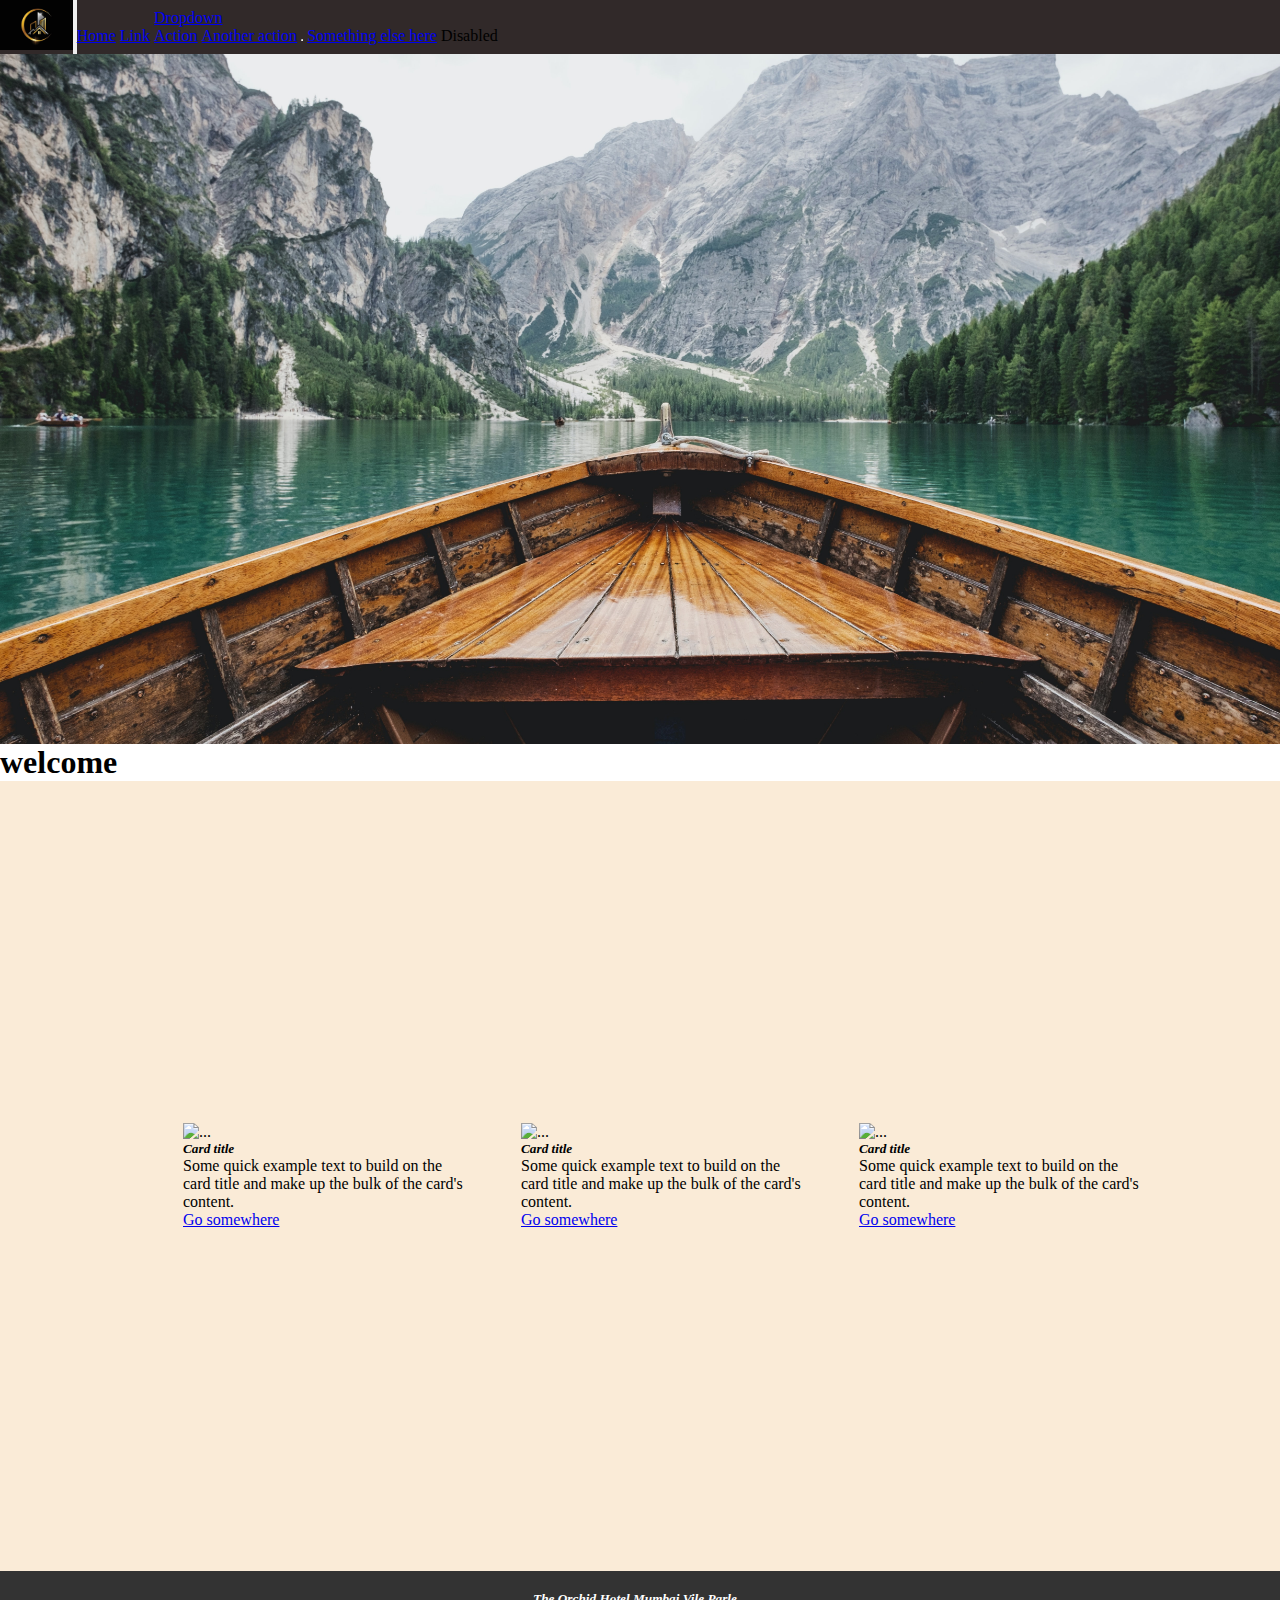
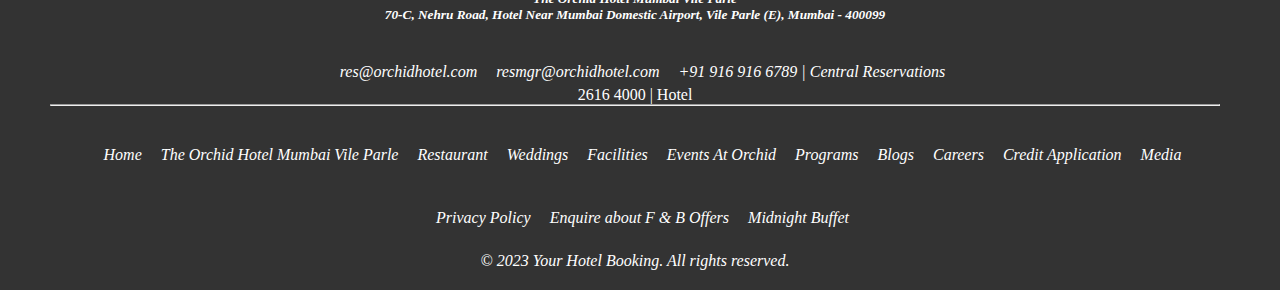
==== Booking_Project.html @ 0907bc80 "updated index" ====
<!DOCTYPE html>
<html lang="en">

<head>
    <meta charset="UTF-8">
    <meta name="viewport" content="width=device-width, initial-scale=1.0">
    <title>Document</title>
    <link href="https://cdn.jsdelivr.net/npm/bootstrap@5.3.2/dist/css/bootstrap.min.css" rel="stylesheet"
        integrity="sha384-T3c6CoIi6uLrA9TneNEoa7RxnatzjcDSCmG1MXxSR1GAsXEV/Dwwykc2MPK8M2HN" crossorigin="anonymous">
    <script src="https://cdn.jsdelivr.net/npm/bootstrap@5.3.2/dist/js/bootstrap.bundle.min.js"
        integrity="sha384-C6RzsynM9kWDrMNeT87bh95OGNyZPhcTNXj1NW7RuBCsyN/o0jlpcV8Qyq46cDfL"
        crossorigin="anonymous"></script>
    <link rel="stylesheet" href="style.css">
</head>

<body>
    <!-- navbar section  -->
    <nav class="navbar navbar-expand-lg bg-body-tertiary">
        <div class="container-fluid">
            <a class="navbar-brand" href="#"><img src="Accets/Hotel Logo.jpeg" alt="" height="50px"></a>
            <button class="navbar-toggler" type="button" data-bs-toggle="collapse"
                data-bs-target="#navbarSupportedContent" aria-controls="navbarSupportedContent" aria-expanded="false"
                aria-label="Toggle navigation">
                <span class="navbar-toggler-icon"></span>
            </button>
            <div class="collapse navbar-collapse" id="navbarSupportedContent">
                <ul class="navbar-nav me-auto mb-2 mb-lg-0">
                    <li class="nav-item">
                        <a class="nav-link active" aria-current="page" href="#">Home</a>
                    </li>
                    <li class="nav-item">
                        <a class="nav-link" href="#">Link</a>
                    </li>
                    <li class="nav-item dropdown">
                        <a class="nav-link dropdown-toggle" href="#" role="button" data-bs-toggle="dropdown"
                            aria-expanded="false">
                            Dropdown
                        </a>
                        <ul class="dropdown-menu">
                            <li><a class="dropdown-item" href="#">Action</a></li>
                            <li><a class="dropdown-item" href="#">Another action</a></li>
                            <li>
                                <hr class="dropdown-divider">
                            </li>
                            <li><a class="dropdown-item" href="#">Something else here</a></li>
                        </ul>
                    </li>
                    <li class="nav-item">
                        <a class="nav-link disabled" aria-disabled="true">Disabled</a>
                    </li>
                </ul>
            </div>
        </div>
    </nav>

    <!-- body section div 1 -->
    <div class="background bgimg">
    </div>
    <!-- dards -->

    <div class="services">
        <div class="text">
            <h1>welcome </h1>

            <div class="cards">
                <div class="card cd" style="width: 18rem;">
                    <img src="..." class="card-img-top" alt="...">
                    <div class="card-body">
                        <h5 class="card-title">Card title</h5>
                        <p class="card-text">Some quick example text to build on the card title and make up the bulk of
                            the
                            card's content.</p>
                        <a href="#" class="btn btn-primary">Go somewhere</a>
                    </div>
                </div>

                <div class="card" style="width: 18rem;">
                    <img src="..." class="card-img-top" alt="...">
                    <div class="card-body">
                        <h5 class="card-title">Card title</h5>
                        <p class="card-text">Some quick example text to build on the card title and make up the bulk of
                            the
                            card's content.</p>
                        <a href="#" class="btn btn-primary">Go somewhere</a>
                    </div>
                </div>

                <div class="card" style="width: 18rem;">
                    <img src="" class="card-img-top" alt="...">
                    <div class="card-body">
                        <h5 class="card-title">Card title</h5>
                        <p class="card-text">Some quick example text to build on the card title and make up the bulk of
                            the
                            card's content.</p>
                        <a href="#" class="btn btn-primary">Go somewhere</a>
                    </div>
                </div>
            </div>
        </div>
    </div>

    <!-- footer -->

    <footer>
        <div class="footer-container">
            <div class="footer-section">
                <h5>The Orchid Hotel Mumbai Vile Parle<br>
                    70-C, Nehru Road, Hotel Near Mumbai Domestic Airport, Vile Parle (E), Mumbai - 400099</h5>
                <div class="footer-element">
                    <ul>
                        <li><a href="#">res@orchidhotel.com</a></li>
                        <li><a href="#">resmgr@orchidhotel.com</a></li>
                        <li><a href="#">+91 916 916 6789 | Central Reservations</a></li>
                        <br>2616 4000 | Hotel
                    </ul>
                </div>
                <hr>
                <div>
                    <ul>
                        <li><a href="#">Home</a></li>
                        <li><a href="#">The Orchid Hotel Mumbai Vile Parle</a></li>
                        <li><a href="#">Restaurant</a></li>
                        <li><a href="#">Weddings</a></li>
                        <li><a href="#">Facilities</a></li>
                        <li><a href="#">Events At Orchid</a></li>
                        <li><a href="#">Programs</a></li>
                        <li><a href="#">Blogs</a></li>
                        <li><a href="#">Careers</a></li>
                        <li><a href="#">Credit Application</a></li>
                        <li><a href="#">Media</a></li>
                        <li><a href="#">Privacy Policy</a></li>
                        <li><a href="#">Enquire about F & B Offers</a></li>
                        <li><a href="#">Midnight Buffet</a></li>
                    </ul>
                </div>
                <div class="footer-bottom">
                    &copy; 2023 Your Hotel Booking. All rights reserved.
                </div>
    </footer>

</body>

</html>
---- style.css ----
*{
    margin:0px;
    padding: 0px;
}
.container-fluid {
    background-color:rgb(49, 41, 41);
    display: flex;
    /* justify-content: space-between; */
}
.background{
    background-image: url(Accets/luca-bravo-O453M2Liufs-unsplash.jpg);
    background-position: center;
    background-repeat: no-repeat;
    background-size: cover;
    height: 690px;
    width: 100%;
}
.cards{
    display: flex;
    justify-content: center;
    align-items: center;
    height: 790px;
    width: 100%;
    background-color: antiquewhite;
}
.card{
    margin-left: 50px;
}
.cd{

}
.navbar-collapse {
    display: flex;
    align-items: center;
    justify-content: space-between;
}
h5{
    font-style: italic;
}
footer {
    background-color: #333;
    color: #fff;
    text-align: center;
    padding: 20px 0;
}

.footer-container {
    display: flex;
    justify-content: space-around;
    max-width: 1200px;
    margin: 0 auto;
}

.footer-section {
    flex: 1;
    margin-right: 20px;
    margin-left: 10px;
}
li{
    display: inline-block;
}

.footer-section h3 {
    margin-bottom: 10px;
}

.footer-section p {
    margin: 0;
}

.footer-section ul {
    list-style: none;
    padding: 0;
}

.footer-section ul li {
    font-style: italic;
    margin-bottom: 5px;
    margin-left: 15px;
    margin-top: 40px;
}

.footer-section a {
    color: #fff;
    text-decoration: none;
}

.footer-bottom {
    margin-top: 20px;
    font-style: italic;
}
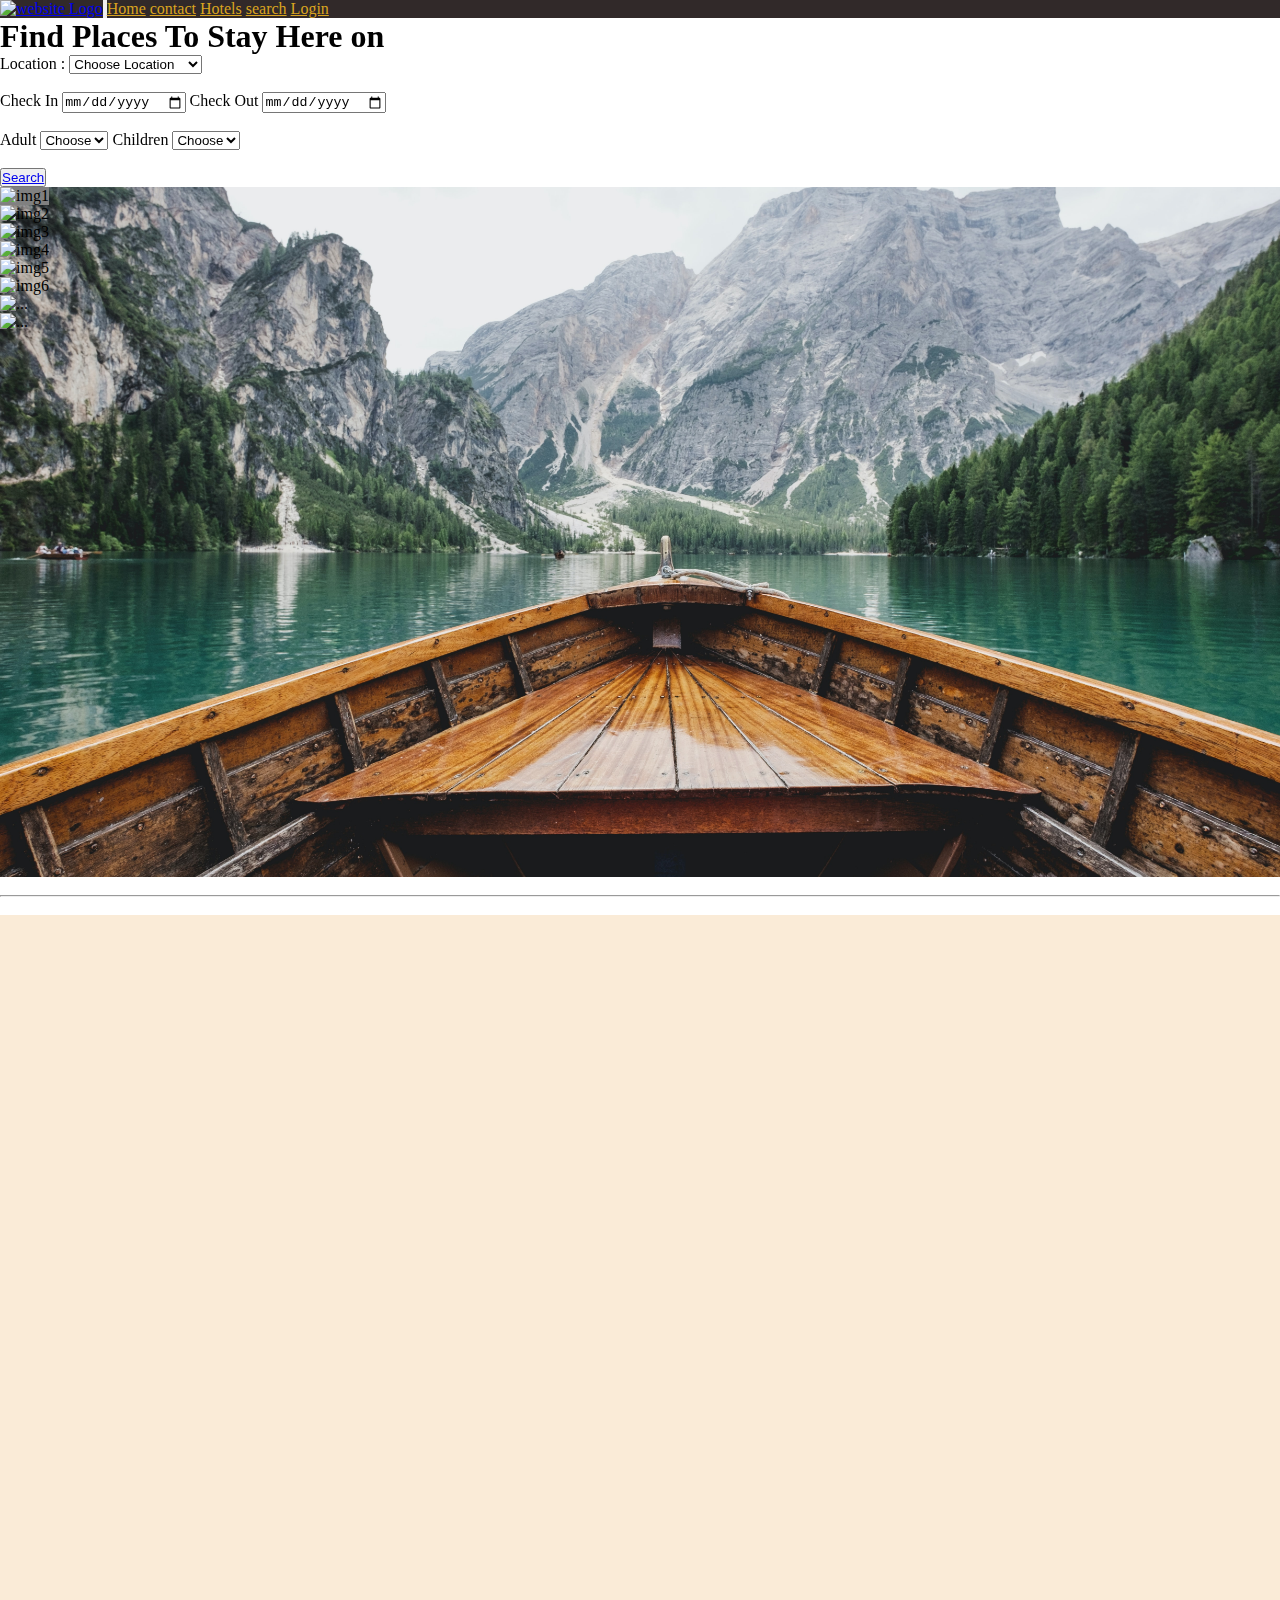
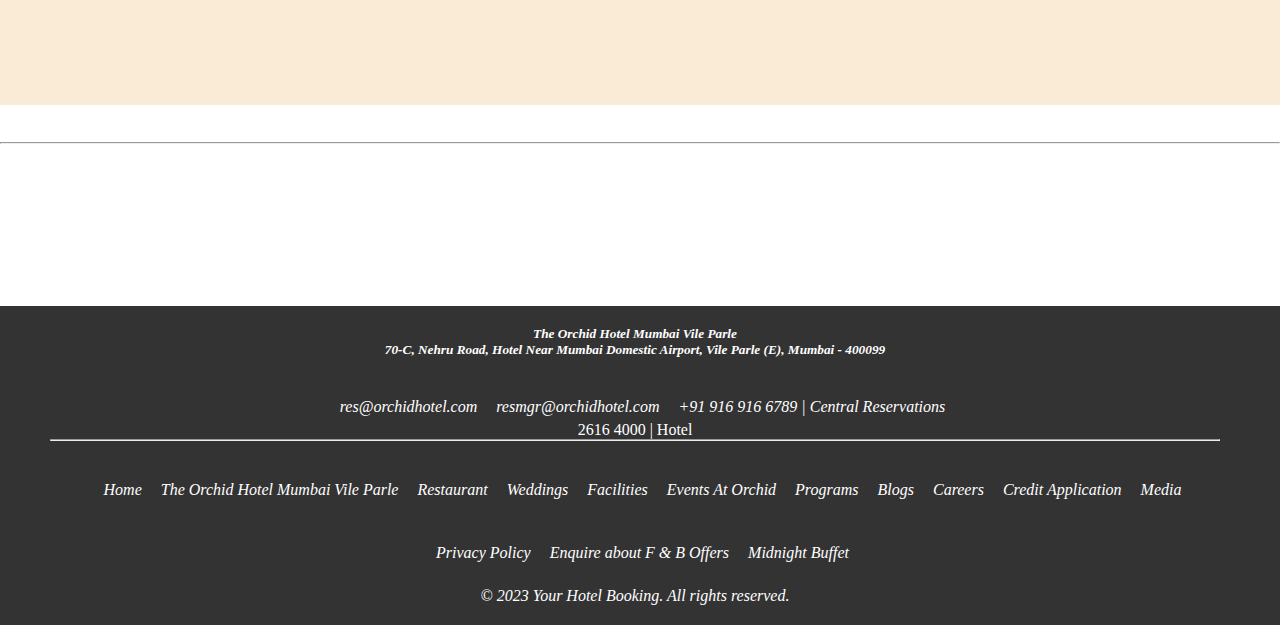
==== commit 5681258e: "Update Booking_Project.html" ====
--- a/Booking_Project.html
+++ b/Booking_Project.html
@@ -11,13 +11,16 @@
         integrity="sha384-C6RzsynM9kWDrMNeT87bh95OGNyZPhcTNXj1NW7RuBCsyN/o0jlpcV8Qyq46cDfL"
         crossorigin="anonymous"></script>
     <link rel="stylesheet" href="style.css">
+    <link rel="stylesheet" href="https://unpkg.com/aos@next/dist/aos.css" />
 </head>
 
 <body>
     <!-- navbar section  -->
     <nav class="navbar navbar-expand-lg bg-body-tertiary">
         <div class="container-fluid">
-            <a class="navbar-brand" href="#"><img src="Accets/Hotel Logo.jpeg" alt="" height="50px"></a>
+            <a class="navbar-brand" href="#"><img
+                    src="Accets/Download_Real_estate_logo__House_logo__Home_logo_sign_symbol_for_free-removebg-preview.png"
+                    alt="website Logo" height="75px" class="flip-vertical-left"></a>
             <button class="navbar-toggler" type="button" data-bs-toggle="collapse"
                 data-bs-target="#navbarSupportedContent" aria-controls="navbarSupportedContent" aria-expanded="false"
                 aria-label="Toggle navigation">
@@ -26,86 +29,180 @@
             <div class="collapse navbar-collapse" id="navbarSupportedContent">
                 <ul class="navbar-nav me-auto mb-2 mb-lg-0">
                     <li class="nav-item">
-                        <a class="nav-link active" aria-current="page" href="#">Home</a>
+                        <a class="nav-link active" id="nav-link" aria-current="page" href="#home"
+                            style="color: goldenrod">Home</a>
                     </li>
                     <li class="nav-item">
-                        <a class="nav-link" href="#">Link</a>
-                    </li>
-                    <li class="nav-item dropdown">
-                        <a class="nav-link dropdown-toggle" href="#" role="button" data-bs-toggle="dropdown"
-                            aria-expanded="false">
-                            Dropdown
-                        </a>
-                        <ul class="dropdown-menu">
-                            <li><a class="dropdown-item" href="#">Action</a></li>
-                            <li><a class="dropdown-item" href="#">Another action</a></li>
-                            <li>
-                                <hr class="dropdown-divider">
-                            </li>
-                            <li><a class="dropdown-item" href="#">Something else here</a></li>
-                        </ul>
-                    </li>
-                    <li class="nav-item">
-                        <a class="nav-link disabled" aria-disabled="true">Disabled</a>
+                        <a class="nav-link" href="#" style="color: goldenrod;">contact</a>
+                    </li>
+                    <li class=" nav-item">
+                        <a class="nav-link" aria-disabled="true" href="Hotels.html" style="color: goldenrod">Hotels</a>
+                    </li>
+                    <li class=" nav-item">
+                        <a class="nav-link" href="Project1.html" aria-disabled="true"
+                            style="color: goldenrod">search</a>
+                    </li>
+                    <li class=" nav-item">
+                        <a class="nav-link" aria-disabled="true" href="login.html" style="color: goldenrod">Login</a>
                     </li>
                 </ul>
             </div>
         </div>
     </nav>
-
+    <!-- search window -->
+    <div class="search" data-aos="fade-left">
+        <form action="">
+            <h1 id="heding1">Find Places To Stay Here on</h1>
+            <label for="" placeholder="Choose">Location :</label>
+            <select name="" id="" required>
+                <option value="" disabled selected>Choose Location</option>
+                <option value="">Mumbai</option>
+                <option value="">Pune</option>
+                <option value="">Nagpur</option>
+                <option value="">Ch.Sambhajinagar</option>
+            </select>
+            <br><br>
+            <label for="">Check In</label>
+            <input type="date" name="checkin" required>
+
+            <label for="">Check Out</label>
+            <input type="date" name="checkout" required>
+            <br><br>
+
+            <label for="" placeholder="Choose">Adult</label>
+            <select name="" id="" required>
+                <option value="" disabled selected>Choose</option>
+                <option value="">1</option>
+                <option value="">2</option>
+                <option value="">3</option>
+                <option value="">4</option>
+            </select>
+
+            <label for="" placeholder="Choose">Children</label>
+            <select name="" id="">
+                <option value="" disabled selected>Choose</option>
+                <option value="">0</option>
+                <option value="">1</option>
+                <option value="">2</option>
+                <option value="">3</option>
+                <option value="">4</option>
+            </select>
+            <br><br>
+
+            <button><a href="Hotels.html">Search</a></button>
+        </form>
+    </div>
     <!-- body section div 1 -->
     <div class="background bgimg">
-    </div>
-    <!-- dards -->
-
-    <div class="services">
-        <div class="text">
-            <h1>welcome </h1>
-
-            <div class="cards">
-                <div class="card cd" style="width: 18rem;">
-                    <img src="..." class="card-img-top" alt="...">
-                    <div class="card-body">
-                        <h5 class="card-title">Card title</h5>
-                        <p class="card-text">Some quick example text to build on the card title and make up the bulk of
-                            the
-                            card's content.</p>
-                        <a href="#" class="btn btn-primary">Go somewhere</a>
-                    </div>
-                </div>
-
-                <div class="card" style="width: 18rem;">
-                    <img src="..." class="card-img-top" alt="...">
-                    <div class="card-body">
-                        <h5 class="card-title">Card title</h5>
-                        <p class="card-text">Some quick example text to build on the card title and make up the bulk of
-                            the
-                            card's content.</p>
-                        <a href="#" class="btn btn-primary">Go somewhere</a>
-                    </div>
-                </div>
-
-                <div class="card" style="width: 18rem;">
-                    <img src="" class="card-img-top" alt="...">
-                    <div class="card-body">
-                        <h5 class="card-title">Card title</h5>
-                        <p class="card-text">Some quick example text to build on the card title and make up the bulk of
-                            the
-                            card's content.</p>
-                        <a href="#" class="btn btn-primary">Go somewhere</a>
-                    </div>
-                </div>
-            </div>
-        </div>
-    </div>
-
+        <!-- corasol div -->
+        <div id="carouselExampleSlidesOnly" class="carousel slide carousel-fade" data-bs-ride="carousel">
+            <div class="carousel-inner">
+                <div class="carousel-item active">
+                    <img src="Htl1.jpg" class="d-block w-100" alt="img1"
+                        style="height: 600px; background-color: gray; width: 400px;">
+                </div>
+                <div class="carousel-item">
+                    <img src="htl8.jpg" class="d-block w-100" alt="img2">
+                </div>
+                <div class="carousel-item">
+                    <img src="Htl3.jpg" class="d-block w-100" alt="img3" style="height: 600px;">
+                </div>
+                <div class="carousel-item">
+                    <img src="Htl4.jpg" class="d-block w-100" alt="img4" style="height: 600px;">
+                </div>
+                <div class="carousel-item">
+                    <img src="Htl5.jpg" class="d-block w-100" alt="img5" style="height: 600px;">
+                </div>
+                <div class="carousel-item">
+                    <img src="htl10.jpg" class="d-block w-100" alt="img6" style="height: 600px;">
+                </div>
+                <div class="carousel-item">
+                    <img src="dining.jpg" class="d-block w-100" alt="..."style="height: 600px;">
+                </div>
+                <div class="carousel-item">
+                    <img src="htl8.jpg" class="d-block w-100" alt="...">
+                </div>
+            </div>
+        </div>
+    </div>
+    <!-- cards -->
+    <div class="kenburns-top-right"></div>
+    <div class=" services">
+        <div class="text tracking-in-expand-fwd">
+            <p data-aos="fade-in"> Fa<span style="color: goldenrod;">c</span>ilities</p>
+            <hr>
+        </div>
+        <br style="clear: left;">
+
+        <div class="cards">
+            <!-- card 1 -->
+            <div class="card cd" style="width: 18rem;" data-aos="fade-right">
+                <img src="Hotel2.jpg" class="card-img-top">
+                <div class="card-body">
+                    <h5 class="card-title" style="color: goldenrod; font-weight: bold;">Room's</h5>
+                    <p class="card-text">Some quick example text to build on the card title and make up
+                        the bulk of
+                        the
+                        card's content.</p>>
+                </div>
+            </div>
+            <!-- card 2 -->
+
+            <div class="card" style="width: 18rem;" data-aos="fade-in">
+                <img src="dining.jpg" class="card-img-top" alt="...">
+                <div class="card-body">
+                    <h5 class="card-title" style="color: goldenrod; font-weight: bold;">Dining</h5>
+                    <p class="card-text">Some quick example text to build on the card title and make up
+                        the bulk of
+                        the
+                        card's content.</p>
+                </div>
+            </div>
+            <!-- card 3 -->
+            <div class="card" style="width: 18rem;" data-aos="fade-left">
+                <img src="hoteltravel.jpg" class="card-img-top" alt="...">
+                <div class="card-body" style="width: 18rem;" data-aos="fade-right">
+                    <h5 class="card-title" style="color: goldenrod; font-weight: bold;">Travel</h5>
+                    <p class="card-text">Some quick example text to build on the card title and make up
+                        the bulk of
+                        the
+                        card's content.</p>
+                </div>
+            </div>
+        </div>
+    </div>
+
+    <!-- about us -->
+    <div class="dtexts">
+        <h1 class="text2" data-aos="fade-in" style="background-color: ;">About Us </h1>
+<hr>
+        <div class="achiv2" data-aos="fade-left"><img src="Award1.jpg" alt="achiv1" id="img1">
+            <p>Lorem ipsum, dolor sit amet consectetur adipisicing elit. Dolorum fuga accusantium animi, dicta suscipit
+                sit autem quis culpa nam nemo nesciunt voluptas? Esse officiis sed corrupti ab eveniet inventore nisi
+                incidunt ad repudiandae soluta. Magnam quo ad cum impedit hic, maxime reprehenderit tempora excepturi
+                libero dolor, atque, necessitatibus sit quam asperiores? Neque mollitia a provident vel quia
+                reprehenderit culpa, similique vitae, officia nobis inventore iusto aliquam ex repellendus minus saepe,
+                obcaecati molestias deserunt.</p>
+        </div>
+        <br>
+        <div class="achiv2 slide-right" data-aos="fade-right">
+            <p>Lorem ipsum, dolor sit amet consectetur adipisicing elit. Dolorum fuga accusantium animi, dicta suscipit
+                sit autem quis culpa nam nemo nesciunt voluptas? Esse officiis sed corrupti ab eveniet inventore nisi
+                incidunt ad repudiandae soluta. Magnam quo ad cum impedit hic, maxime reprehenderit tempora excepturi
+                libero dolor, atque, necessitatibus sit quam asperiores? Neque mollitia a provident vel quia
+                reprehenderit culpa, similique vitae, officia nobis inventore iusto aliquam ex repellendus minus saepe,
+                obcaecati molestias deserunt. </p>
+            <img src="Award2.jpg" alt="achiv2" width="50%" id="img2">
+        </div>
+    </div>
     <!-- footer -->
 
     <footer>
         <div class="footer-container">
             <div class="footer-section">
                 <h5>The Orchid Hotel Mumbai Vile Parle<br>
-                    70-C, Nehru Road, Hotel Near Mumbai Domestic Airport, Vile Parle (E), Mumbai - 400099</h5>
+                    70-C, Nehru Road, Hotel Near Mumbai Domestic Airport, Vile Parle (E), Mumbai - 400099
+                </h5>
                 <div class="footer-element">
                     <ul>
                         <li><a href="#">res@orchidhotel.com</a></li>
@@ -137,7 +234,10 @@
                     &copy; 2023 Your Hotel Booking. All rights reserved.
                 </div>
     </footer>
-
+    <script src="https://unpkg.com/aos@next/dist/aos.js"></script>
+    <script>
+        AOS.init();
+    </script>
 </body>
 
-</html>+</html>
